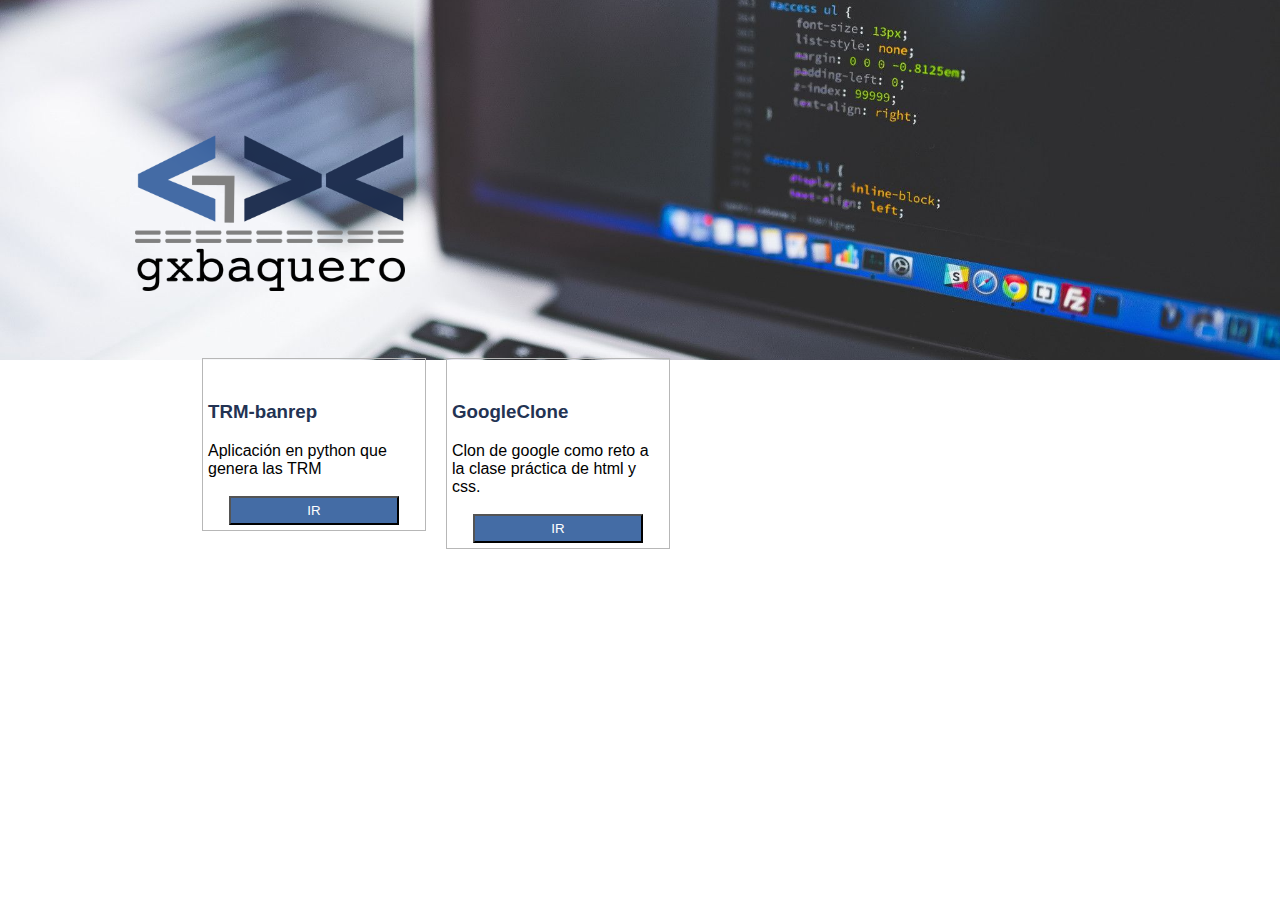
==== index.html @ 556acb9a "pagina principal github" ====
<!DOCTYPE html>
<html>
<head>
	<meta charset="utf-8">
	<meta http-equiv="X-UA-Compatible" content="IE=edge">
	<title>
		gxbaquero::desarrollador
	</title>
	<link rel="stylesheet" href="style.css">
</head>
<body>
	<header>
		<div id="logo">
			<img src="images/bannerGithub.jpg" id="backImg">
		</div>
		<img src='images/logo.png' id="logogx"/>
	</header>
	<hr>
	<div class="container">
		<div class="row">
			<div class="col-3">
				<div class="card">
					<div class="card-img">
						<img src=''/>	
					</div>
					<div class="card-content">
						<div class="card-title">
							<h3>TRM-banrep</h3>
						</div>		
						<div class="card-text">
							Aplicación en python que genera las TRM <br><br>
						</div>
						<a href="https://github.com/gxbaquero/trm-banRep"><button>ir</button></a>
					</div>
				</div>
			</div>
	
			<div class="col-3">
				<div class="card">
					<div class="card-img">
						<img src=''/>	
					</div>
					<div class="card-content">
						<div class="card-title">
							<h3>GoogleClone</h3>
						</div>		
						<div class="card-text">
							Clon de google como reto a la clase práctica de html y css.<br><br>
						</div>
						<a href="./CPHC.html"><button>ir</button></a>
					</div>
				</div>
			</div>
		</div>
	</div>
</body>
</html>
---- style.css ----
:root {
   --oneCol:8.333333334%; }
body{padding:0;margin:0;font-family: Arial, Helvetica, sans-serif;}
h3{color:#233353;}
button{width: 80%;margin-left: 10%;background-color: #446ca5;color: #fff;text-transform: uppercase;padding: 5px;}
#backImg{object-fit: cover;width: 100vw;height: 40vh;}
#logo{height: 20vh;}
#logogx{width: 30vh;height: auto;position: relative;left: 15vh;top: -5vh;}
.row{display: flex;}
.col-1{width:var(--oneCol);}
.col-2{width:calc(var(--oneCol) * 2);padding: 0 10px 0 10px;}
.col-3{width:calc(var(--oneCol) * 3);padding: 0 10px 0 10px;}
.col-4{width:calc(var(--oneCol) * 4);padding: 0 10px 0 10px;}
.col-5{width:calc(var(--oneCol) * 5);padding: 0 10px 0 10px;}
.col-6{width:calc(var(--oneCol) * 6);padding: 0 10px 0 10px;}
.col-7{width:calc(var(--oneCol) * 7);padding: 0 10px 0 10px;}
.col-8{width:calc(var(--oneCol) * 8);padding: 0 10px 0 10px;}
.col-9{width:calc(var(--oneCol) * 9);padding: 0 10px 0 10px;}
.col-10{width:calc(var(--oneCol) * 10);padding: 0 10px 0 10px;}
.col-11{width:calc(var(--oneCol) * 11);padding: 0 10px 0 10px;}
.col-12{width:calc(var(--oneCol) * 12);padding: 0 10px 0 10px;}
.container{width: 70%;margin: auto}
.card{border: 1px solid #b7b7b7;padding:5px;}
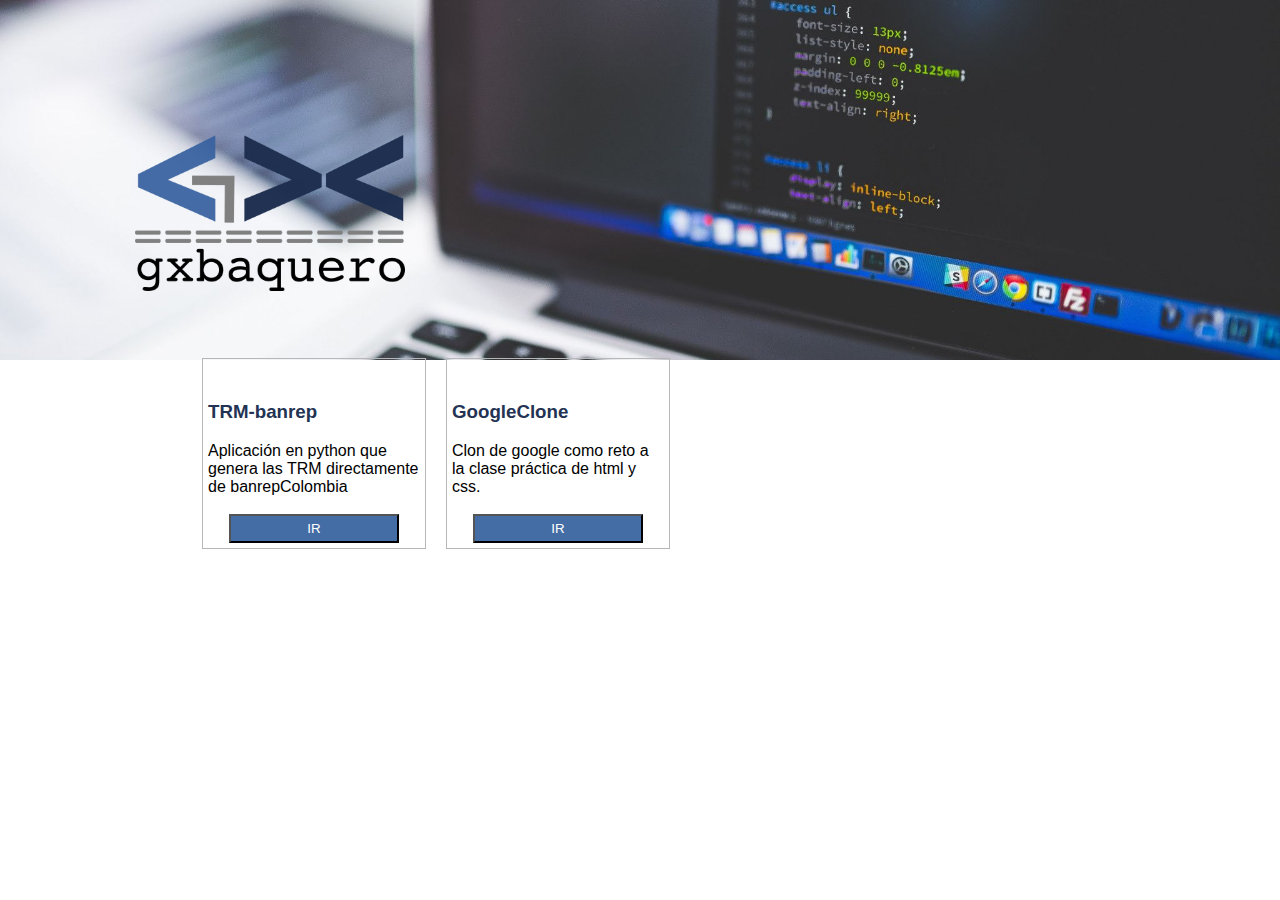
==== commit 42f93090: "complementar pagina" ====
--- a/index.html
+++ b/index.html
@@ -28,7 +28,7 @@
 							<h3>TRM-banrep</h3>
 						</div>		
 						<div class="card-text">
-							Aplicación en python que genera las TRM <br><br>
+							Aplicación en python que genera las TRM directamente de banrepColombia <br><br>
 						</div>
 						<a href="https://github.com/gxbaquero/trm-banRep"><button>ir</button></a>
 					</div>
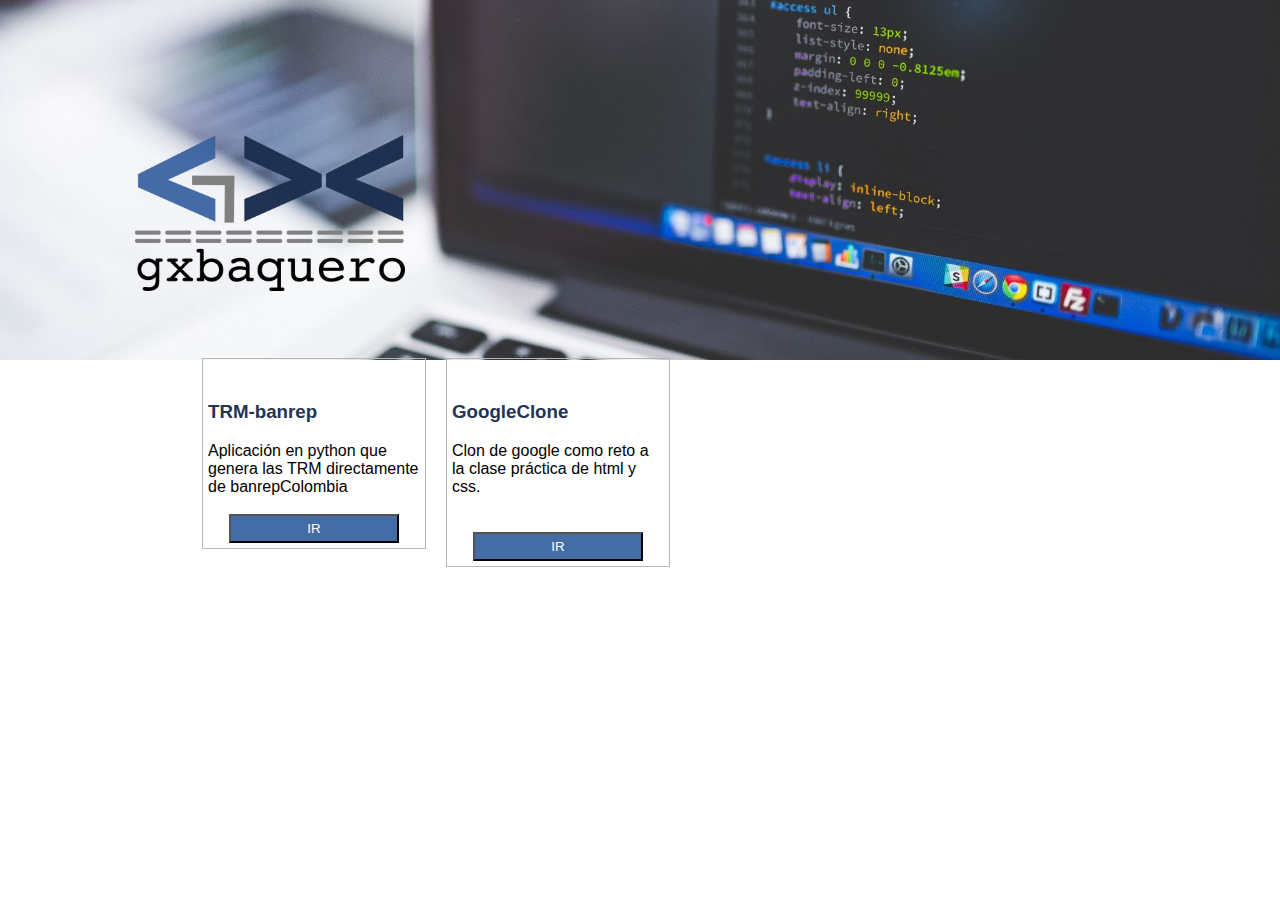
==== commit 3580e420: "complementar pagina" ====
--- a/index.html
+++ b/index.html
@@ -45,7 +45,7 @@
 							<h3>GoogleClone</h3>
 						</div>		
 						<div class="card-text">
-							Clon de google como reto a la clase práctica de html y css.<br><br>
+							Clon de google como reto a la clase práctica de html y css.<br><br><br>
 						</div>
 						<a href="./CPHC.html"><button>ir</button></a>
 					</div>
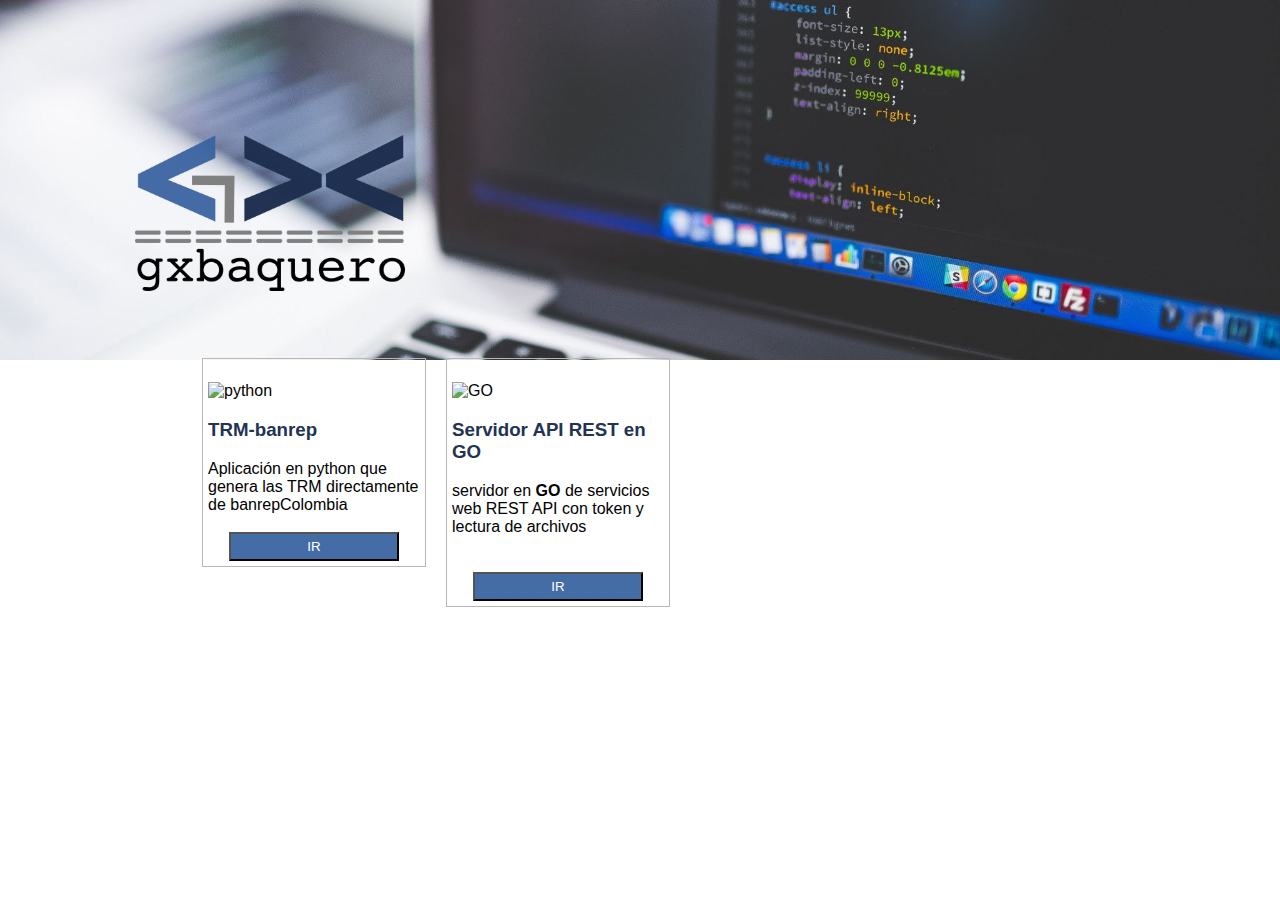
==== commit 361ccb10: "incluir nuevo proyecto" ====
--- a/index.html
+++ b/index.html
@@ -24,6 +24,7 @@
 						<img src=''/>	
 					</div>
 					<div class="card-content">
+						<img src='' alt="python"/>
 						<div class="card-title">
 							<h3>TRM-banrep</h3>
 						</div>		
@@ -41,13 +42,14 @@
 						<img src=''/>	
 					</div>
 					<div class="card-content">
+						<img src='' alt="GO"/>
 						<div class="card-title">
-							<h3>GoogleClone</h3>
+							<h3>Servidor API REST en GO</h3>
 						</div>		
 						<div class="card-text">
-							Clon de google como reto a la clase práctica de html y css.<br><br><br>
+							servidor en <b>GO</b> de servicios web REST API con token y lectura de archivos<br><br><br>
 						</div>
-						<a href="./CPHC.html"><button>ir</button></a>
+						<a href="https://github.com/gxbaquero/GoJSONserver"><button>ir</button></a>
 					</div>
 				</div>
 			</div>
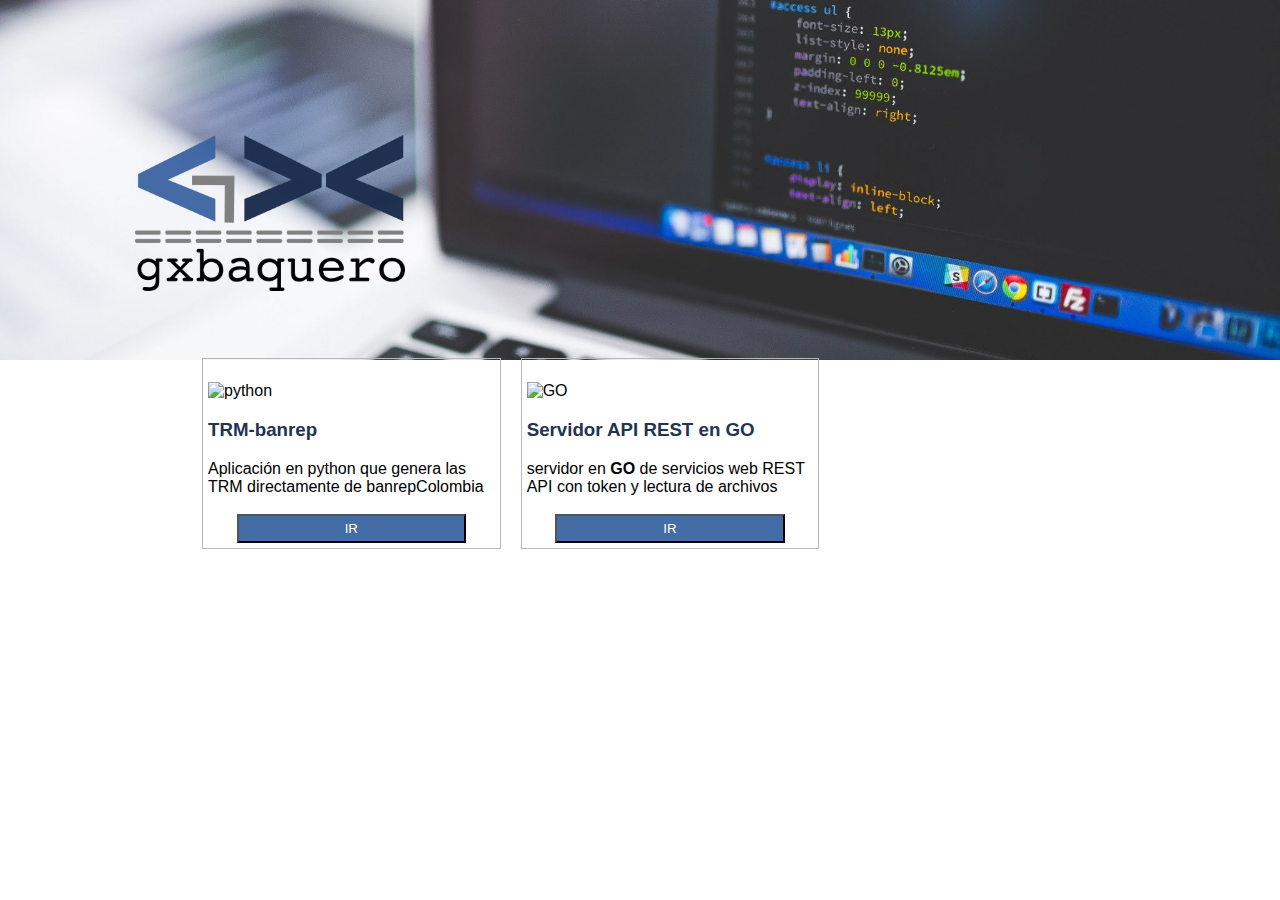
==== commit 8e4bd974: "fix tamao cajas" ====
--- a/index.html
+++ b/index.html
@@ -18,7 +18,7 @@
 	<hr>
 	<div class="container">
 		<div class="row">
-			<div class="col-3">
+			<div class="col-4">
 				<div class="card">
 					<div class="card-img">
 						<img src=''/>	
@@ -36,7 +36,7 @@
 				</div>
 			</div>
 	
-			<div class="col-3">
+			<div class="col-4">
 				<div class="card">
 					<div class="card-img">
 						<img src=''/>	
@@ -47,7 +47,7 @@
 							<h3>Servidor API REST en GO</h3>
 						</div>		
 						<div class="card-text">
-							servidor en <b>GO</b> de servicios web REST API con token y lectura de archivos<br><br><br>
+							servidor en <b>GO</b> de servicios web REST API con token y lectura de archivos<br><br>
 						</div>
 						<a href="https://github.com/gxbaquero/GoJSONserver"><button>ir</button></a>
 					</div>
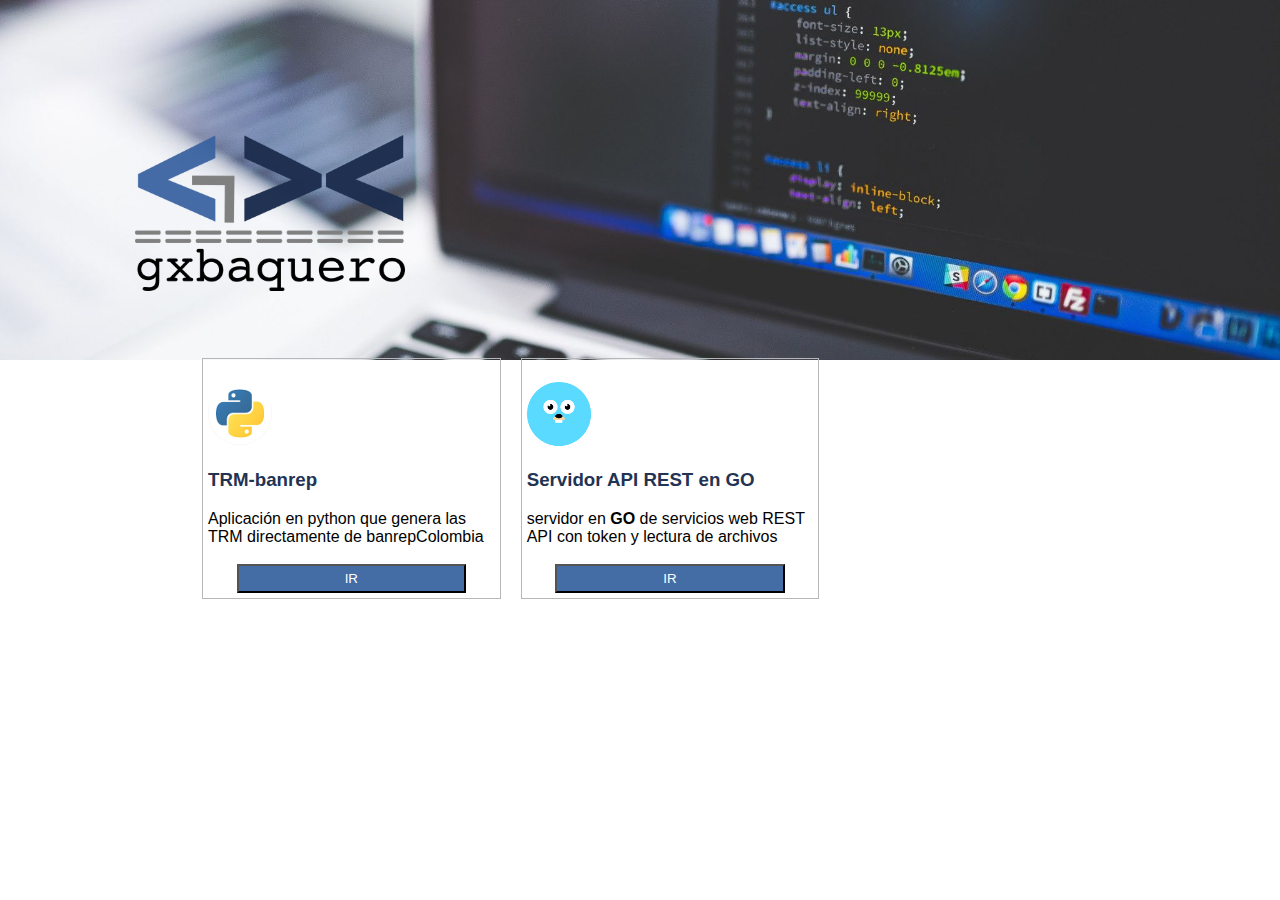
==== commit 9010ebdd: "iconos lenguajes" ====
--- a/index.html
+++ b/index.html
@@ -24,7 +24,7 @@
 						<img src=''/>	
 					</div>
 					<div class="card-content">
-						<img src='' alt="python"/>
+						<img src='images/python-icon.png' alt="python"/>
 						<div class="card-title">
 							<h3>TRM-banrep</h3>
 						</div>		
@@ -42,7 +42,7 @@
 						<img src=''/>	
 					</div>
 					<div class="card-content">
-						<img src='' alt="GO"/>
+						<img src='images/GO-icon.png' alt="GO"/>
 						<div class="card-title">
 							<h3>Servidor API REST en GO</h3>
 						</div>		
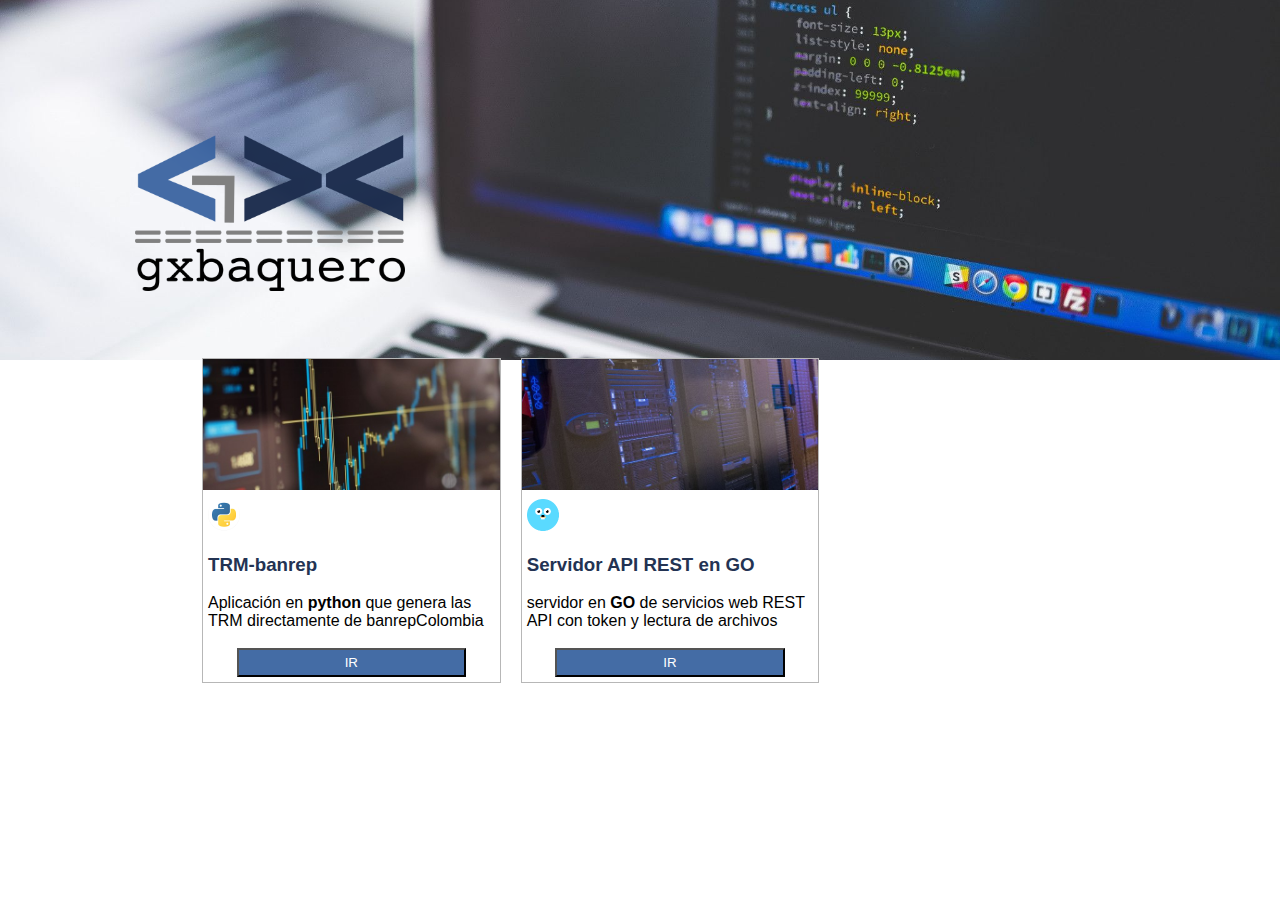
==== commit cdf34319: "imagenes de los proyectos" ====
--- a/index.html
+++ b/index.html
@@ -21,7 +21,7 @@
 			<div class="col-4">
 				<div class="card">
 					<div class="card-img">
-						<img src=''/>	
+						<img src='images/backTRM.jpg' alt="TRM"/>	
 					</div>
 					<div class="card-content">
 						<img src='images/python-icon.png' alt="python"/>
@@ -29,7 +29,7 @@
 							<h3>TRM-banrep</h3>
 						</div>		
 						<div class="card-text">
-							Aplicación en python que genera las TRM directamente de banrepColombia <br><br>
+							Aplicación en <b>python</b> que genera las TRM directamente de banrepColombia <br><br>
 						</div>
 						<a href="https://github.com/gxbaquero/trm-banRep"><button>ir</button></a>
 					</div>
@@ -39,7 +39,7 @@
 			<div class="col-4">
 				<div class="card">
 					<div class="card-img">
-						<img src=''/>	
+						<img src='images/backGOSrv.jpg' alt="GO-REST-API"/>	
 					</div>
 					<div class="card-content">
 						<img src='images/GO-icon.png' alt="GO"/>
--- a/style.css
+++ b/style.css
@@ -20,4 +20,7 @@
 .col-11{width:calc(var(--oneCol) * 11);padding: 0 10px 0 10px;}
 .col-12{width:calc(var(--oneCol) * 12);padding: 0 10px 0 10px;}
 .container{width: 70%;margin: auto}
-.card{border: 1px solid #b7b7b7;padding:5px;}
+.card{border: 1px solid #b7b7b7;margin: 0 !important;padding: 0 !important;}
+.card-img img{width: 100%}
+.card-content {padding:5px;}
+.card-content img{height: 32px;}
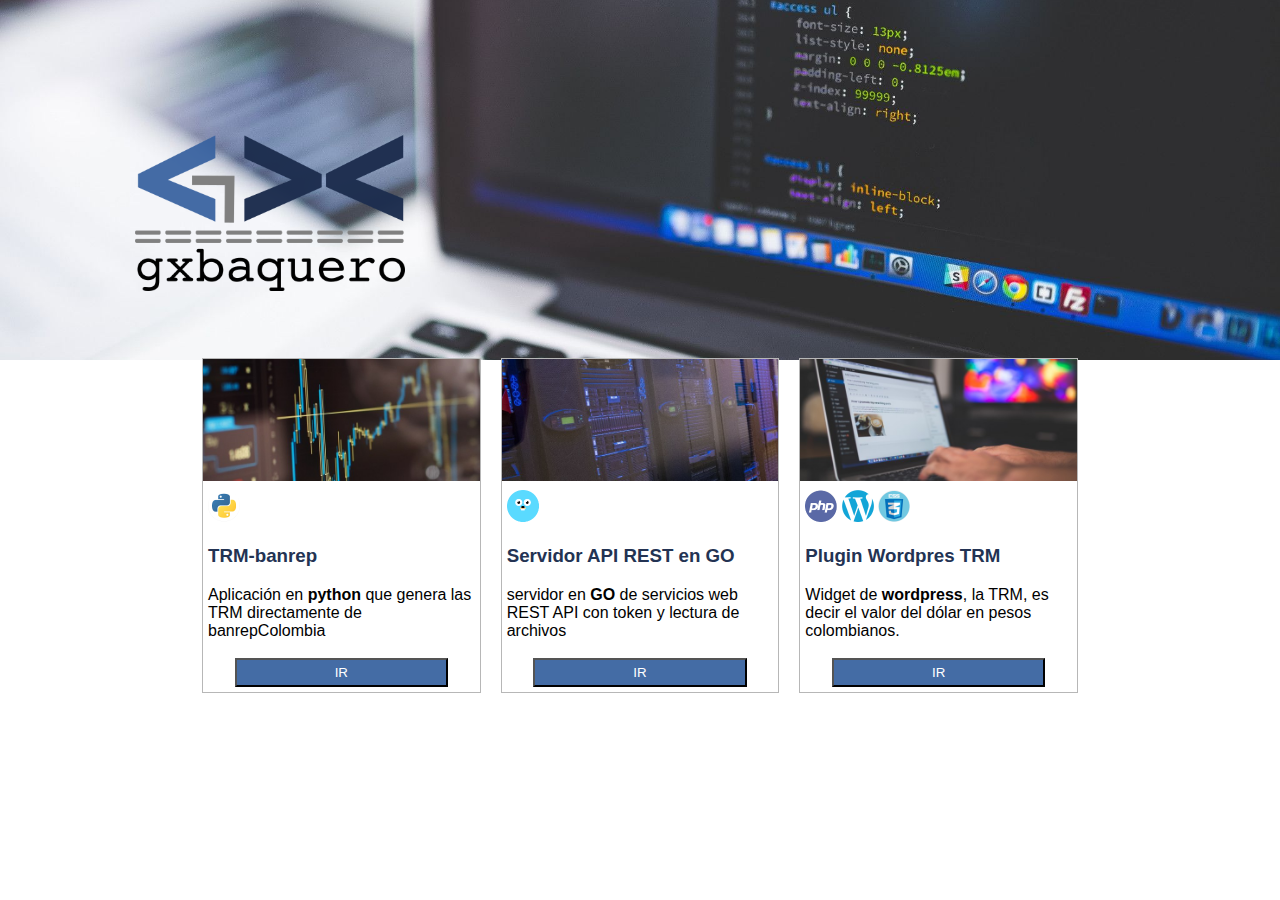
==== commit f8a103f9: "nuevo proyecto wp trm col" ====
--- a/index.html
+++ b/index.html
@@ -53,6 +53,27 @@
 					</div>
 				</div>
 			</div>
+			<div class="col-4">
+				<div class="card">
+					<div class="card-img">
+						<img src='images/backWpTRM.jpg' alt="GO-REST-API"/>
+					</div>
+					<div class="card-content">
+						<img src='images/php-icon.png' alt="PHP"/>
+						<img src='images/wp-icon.png' alt="WP"/>
+						<img src='images/css-icon.png' alt="CSS"/>
+						<div class="card-title">
+							<h3>Plugin Wordpres TRM</h3>
+						</div>		
+						<div class="card-text">
+							Widget de <b>wordpress</b>, la TRM, es decir el valor del dólar en pesos colombianos.<br><br>
+						</div>
+						<a href="https://github.com/gxbaquero/trmCol"><button>ir</button></a>
+					</div>
+				</div>
+			</div>
+
+
 		</div>
 	</div>
 </body>
